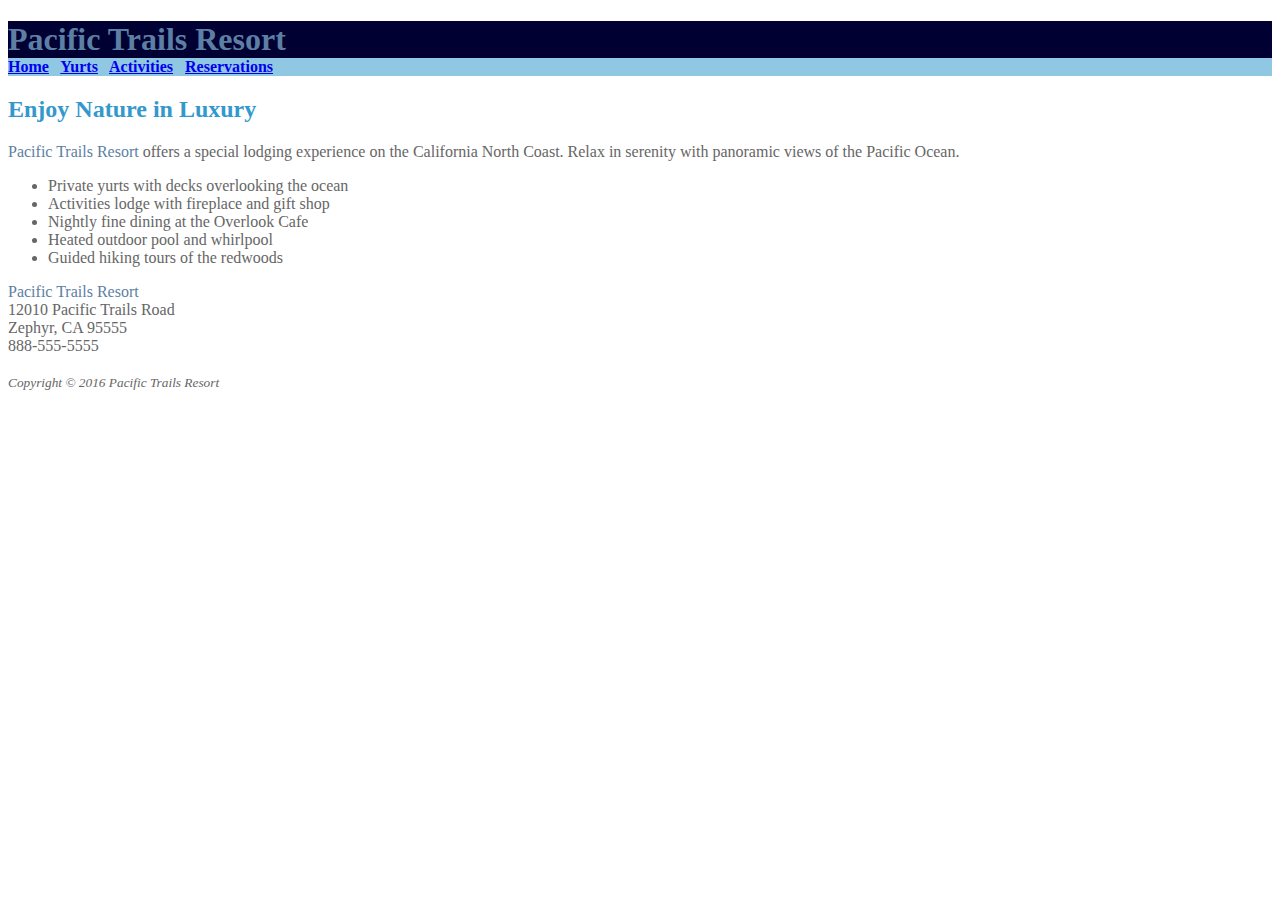
==== index.html @ 339d0aab "updated PacificTrails website" ====
<!DOCTYPE html>
<html lang="en">

<head>
    <title>Pacific Trails</title>
    <meta charset="utf-8" />
    <link rel="stylesheet" href="pacific.css">
</head>

<body>
    <header>
        <h1><span class="resort">Pacific Trails Resort</span></h1>
    </header>
    <nav>
        <b>
            <a href="index.html">Home</a> &nbsp;
            <a href="yurts.html">Yurts</a> &nbsp;
            <a href="activities.html">Activities</a> &nbsp;
            <a href="reservations.html">Reservations</a> &nbsp;
        </b>
    </nav>
    <main>
        <h2>Enjoy Nature in Luxury</h2>
        <p><span class="resort">Pacific Trails Resort</span> offers a special lodging experience on the California North Coast. Relax in serenity with panoramic views of the Pacific Ocean.</p>
        <ul>
            <li>Private yurts with decks overlooking the ocean</li>
            <li>Activities lodge with fireplace and gift shop</li>
            <li>Nightly fine dining at the Overlook Cafe</li>
            <li>Heated outdoor pool and whirlpool</li>
            <li>Guided hiking tours of the redwoods</li>
        </ul>
        <div id="contact">
            <span class="resort"> Pacific Trails Resort</span>
            <br> 12010 Pacific Trails Road
            <br> Zephyr, CA 95555
            <br> 888-555-5555
            <br> &nbsp;
        </div>
    </main>
    <footer><small><i>Copyright &copy; 2016 Pacific Trails Resort</i></small></footer>
</body>

</html>
---- pacific.css ----
body {
    background-color: #FFFFFF;
    color: #666666;
}

header {
    background-color: #000033;
    color: #FFFFFF;
}

nav {
    background-color: #90C7E3;
}

h1 {
    margin-bottom: 0;
}

h2 {
    color: #3399CC;
}

h3 {
    color: #000033;
}

.resort {
    color: #5C7FA3;
}
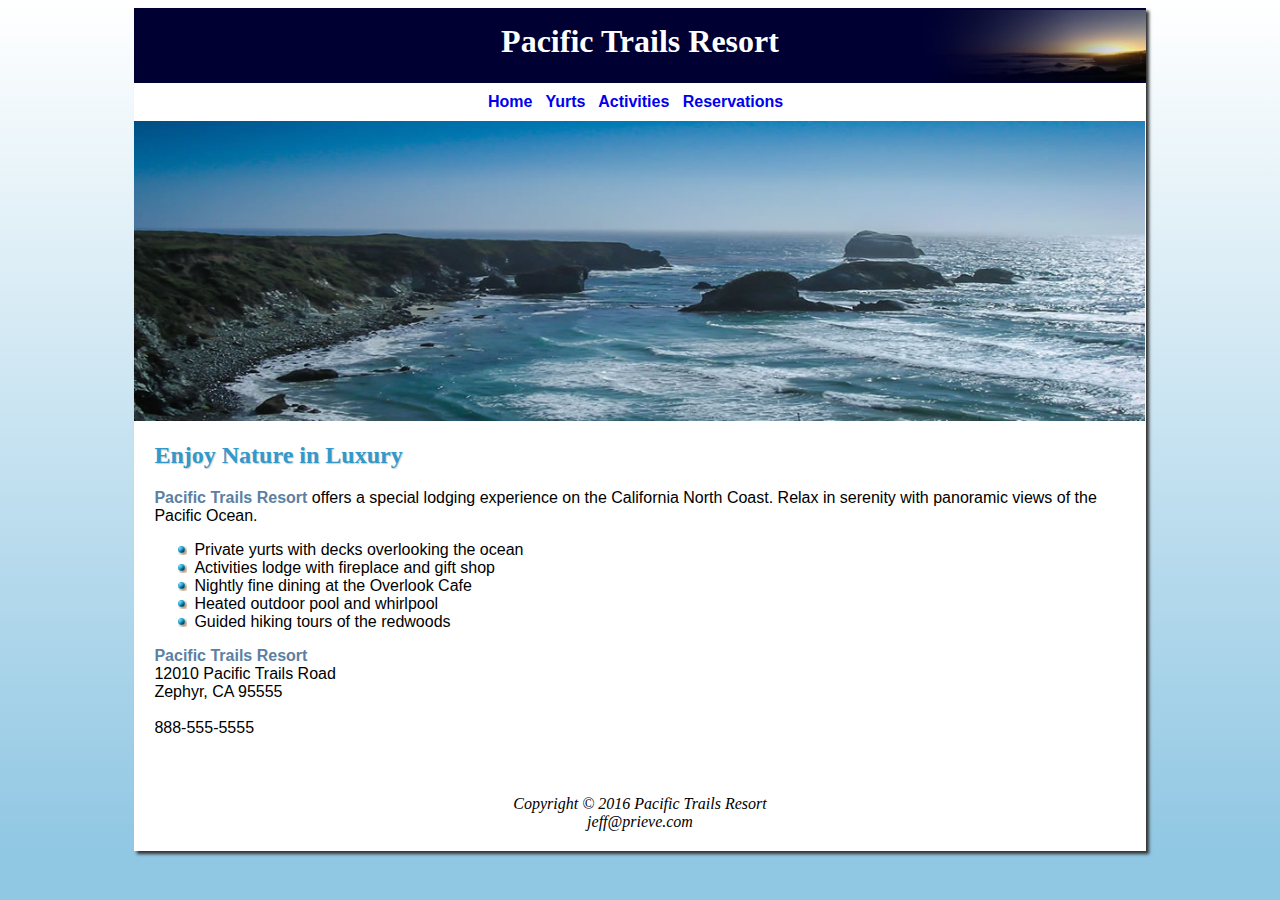
==== commit e052c75f: "updates to case study" ====
--- a/index.html
+++ b/index.html
@@ -8,20 +8,21 @@
 </head>
 
 <body>
+    <div id="wrapper">
     <header>
-        <h1><span class="resort">Pacific Trails Resort</span></h1>
+        <h1>Pacific Trails Resort</h1>
     </header>
     <nav>
-        <b>
             <a href="index.html">Home</a> &nbsp;
             <a href="yurts.html">Yurts</a> &nbsp;
             <a href="activities.html">Activities</a> &nbsp;
             <a href="reservations.html">Reservations</a> &nbsp;
-        </b>
     </nav>
+        <div id="homehero"></div>
     <main>
         <h2>Enjoy Nature in Luxury</h2>
         <p><span class="resort">Pacific Trails Resort</span> offers a special lodging experience on the California North Coast. Relax in serenity with panoramic views of the Pacific Ocean.</p>
+        <div>
         <ul>
             <li>Private yurts with decks overlooking the ocean</li>
             <li>Activities lodge with fireplace and gift shop</li>
@@ -29,15 +30,16 @@
             <li>Heated outdoor pool and whirlpool</li>
             <li>Guided hiking tours of the redwoods</li>
         </ul>
-        <div id="contact">
+        </div>
             <span class="resort"> Pacific Trails Resort</span>
             <br> 12010 Pacific Trails Road
             <br> Zephyr, CA 95555
-            <br> 888-555-5555
+            <br><br> 888-555-5555
             <br> &nbsp;
-        </div>
     </main>
-    <footer><small><i>Copyright &copy; 2016 Pacific Trails Resort</i></small></footer>
+    <footer>Copyright &copy; 2016 Pacific Trails Resort<br>jeff@prieve.com</footer>
+    </div>
+
 </body>
 
 </html>--- a/pacific.css
+++ b/pacific.css
@@ -1,29 +1,105 @@
+
+
 body {
-    background-color: #FFFFFF;
-    color: #666666;
+    background-color: #90C7E3; 
+    background-image: linear-gradient(to bottom, #FFFFFF, #90C7E3); 
+    background-repeat: no-repeat;
+    color: #000000;  /*color changed to black for contrast */
+    font-family: Arial, Helvetica, sans-serif;
 }
 
 header {
     background-color: #000033;
     color: #FFFFFF;
+    background-image: url(sunset.jpg);
+    background-repeat: no-repeat;
+    background-position: right;
+    height: 60px;
+    text-align: center;
+    padding-top: 15px;
+   }
+
+nav {
+    background-color: #FFFFFF;
+    font-weight: bold;
+    text-align: center;
+    padding: 10px;
 }
 
-nav {
-    background-color: #90C7E3;
-}
+nav a {text-decoration: none;}
 
 h1 {
     margin-bottom: 0;
+    font-family: Georgia, "Times New Roman", serif;
+    margin-top: 0;
 }
 
 h2 {
     color: #3399CC;
+    font-family: Georgia, "Times New Roman", serif;
+    text-shadow: 1px 1px 1px #CCCCCC;
 }
 
 h3 {
     color: #000033;
+    font-family: Georgia, "Times New Roman", serif;
 }
+
+ul {list-style-image: url(marker.gif);}
+
+main {padding-top: 1px;
+      padding-right: 20px;
+      padding-bottom: 20px;
+      padding-left: 20px;
+      display: block;
+}
+
+footer {font: 75%;
+        font-style: italic;
+        text-align: center;
+        font-family: Georgia, "Times New Roman", serif;
+        padding: 20px;
+        }
+
+/* ID's      */
+#wrapper {width: 80%;
+          background-color: #FFFFFF;
+          min-width: 960px;
+          max-width: 2048px;
+          box-shadow: 3px 3px 3px #333333;
+          margin-left: auto;
+          margin-right: auto;
+         }
+
+#homehero {background-image: url(coasthero.jpg);
+           background-repeat: no-repeat;
+           height: 300px;
+           background-size: 100% 100%;}
+
+#yurthero {background-image: url(yurthero.jpg);
+           background-repeat: no-repeat;
+           height: 300px;
+           background-size: 100% 100%;}
+
+#trailhero {background-image: url(trailhero.jpg);
+           background-repeat: no-repeat;
+           height: 300px;
+           background-size: 100% 100%;}
+
+
+
+/*  Class  */
 
 .resort {
     color: #5C7FA3;
-}+    font-weight: bold;
+}
+
+
+
+
+
+
+
+
+
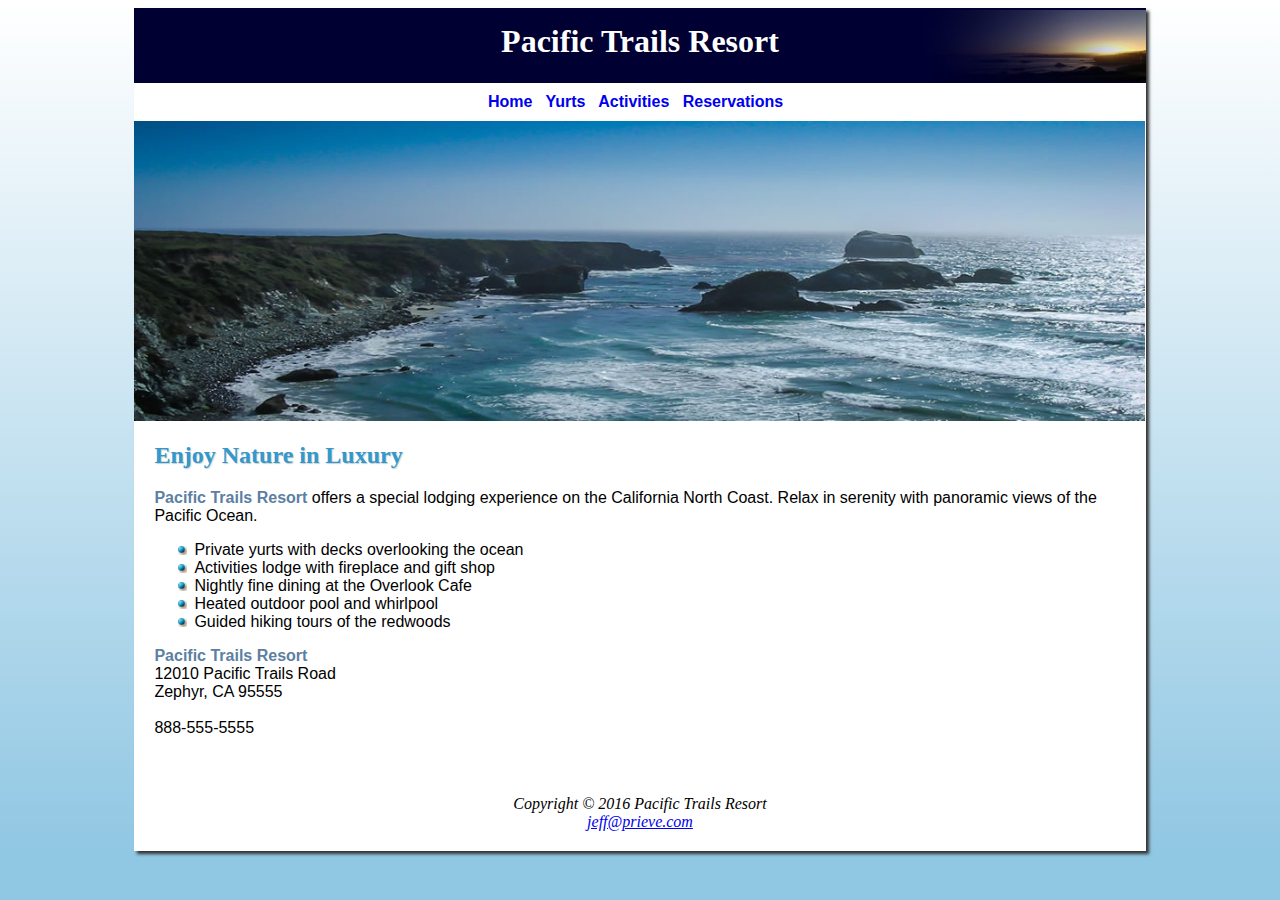
==== commit 95057a22: "updates to case study" ====
--- a/index.html
+++ b/index.html
@@ -37,7 +37,8 @@
             <br><br> 888-555-5555
             <br> &nbsp;
     </main>
-    <footer>Copyright &copy; 2016 Pacific Trails Resort<br>jeff@prieve.com</footer>
+    <footer>Copyright &copy; 2016 Pacific Trails Resort<br>
+        <a href="mailto:jeff@prieve.com">jeff@prieve.com</a></footer>
     </div>
 
 </body>
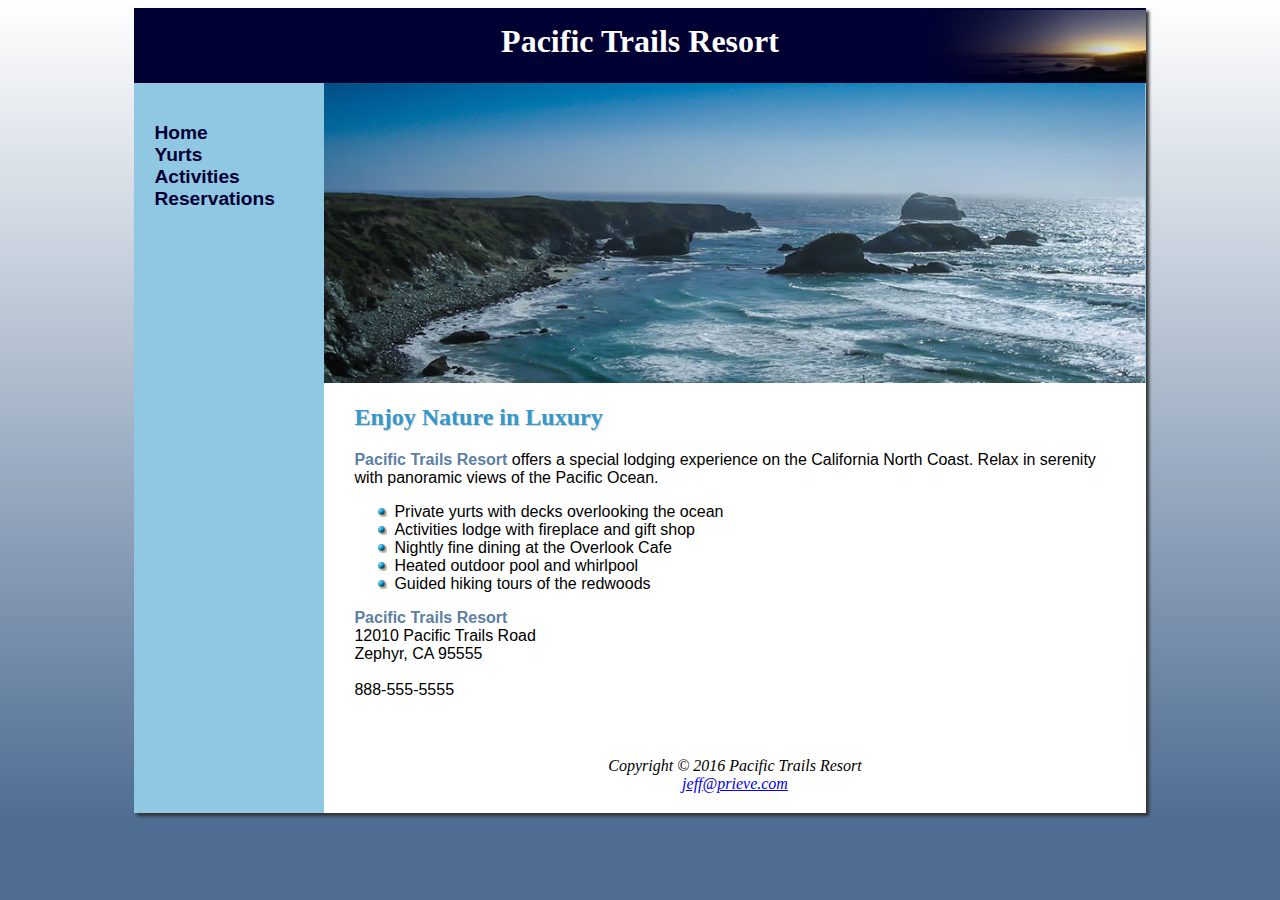
==== commit f3773a7d: "updated for week4 changes" ====
--- a/index.html
+++ b/index.html
@@ -13,10 +13,12 @@
         <h1>Pacific Trails Resort</h1>
     </header>
     <nav>
-            <a href="index.html">Home</a> &nbsp;
-            <a href="yurts.html">Yurts</a> &nbsp;
-            <a href="activities.html">Activities</a> &nbsp;
-            <a href="reservations.html">Reservations</a> &nbsp;
+        <ul>
+            <li><a href="index.html">Home</a></li> 
+            <li><a href="yurts.html">Yurts</a></li> 
+            <li><a href="activities.html">Activities</a></li> 
+            <li><a href="reservations.html">Reservations</a></li> 
+        </ul>
     </nav>
         <div id="homehero"></div>
     <main>
--- a/pacific.css
+++ b/pacific.css
@@ -1,8 +1,8 @@
 
 
 body {
-    background-color: #90C7E3; 
-    background-image: linear-gradient(to bottom, #FFFFFF, #90C7E3); 
+    background-color: #4F6D93; 
+    background-image: linear-gradient(to bottom, #FFFFFF, #4F6D93); 
     background-repeat: no-repeat;
     color: #000000;  /*color changed to black for contrast */
     font-family: Arial, Helvetica, sans-serif;
@@ -20,13 +20,22 @@
    }
 
 nav {
-    background-color: #FFFFFF;
     font-weight: bold;
-    text-align: center;
-    padding: 10px;
+    float: left;
+    width: 160px;
+    padding: 20px;
 }
 
 nav a {text-decoration: none;}
+
+nav ul {list-style-type:  none;
+        margin-left: 0;
+        padding-left: 0;
+        font-size: 1.2em;}
+
+nav a:link {color: #000033;}
+nav a:visited {color: #344873;}
+nav a:hover {color: #FFFFFF;}
 
 h1 {
     margin-bottom: 0;
@@ -45,13 +54,15 @@
     font-family: Georgia, "Times New Roman", serif;
 }
 
-ul {list-style-image: url(marker.gif);}
+main ul {list-style-image: url(marker.gif);}
 
 main {padding-top: 1px;
       padding-right: 20px;
       padding-bottom: 20px;
-      padding-left: 20px;
+      padding-left: 30px;
       display: block;
+      background-color: #FFFFFF;
+      margin-left: 190px;
 }
 
 footer {font: 75%;
@@ -59,11 +70,13 @@
         text-align: center;
         font-family: Georgia, "Times New Roman", serif;
         padding: 20px;
+        background-color: #FFFFFF;
+        margin-left: 190px;
         }
 
 /* ID's      */
 #wrapper {width: 80%;
-          background-color: #FFFFFF;
+          background-color: #90C7E3;
           min-width: 960px;
           max-width: 2048px;
           box-shadow: 3px 3px 3px #333333;
@@ -74,17 +87,20 @@
 #homehero {background-image: url(coasthero.jpg);
            background-repeat: no-repeat;
            height: 300px;
-           background-size: 100% 100%;}
+           background-size: 100% 100%;
+           margin-left: 190px;}
 
 #yurthero {background-image: url(yurthero.jpg);
            background-repeat: no-repeat;
            height: 300px;
-           background-size: 100% 100%;}
+           background-size: 100% 100%;
+           margin-left: 190px;}
 
 #trailhero {background-image: url(trailhero.jpg);
            background-repeat: no-repeat;
            height: 300px;
-           background-size: 100% 100%;}
+           background-size: 100% 100%;
+           margin-left: 190px;}
 
 
 
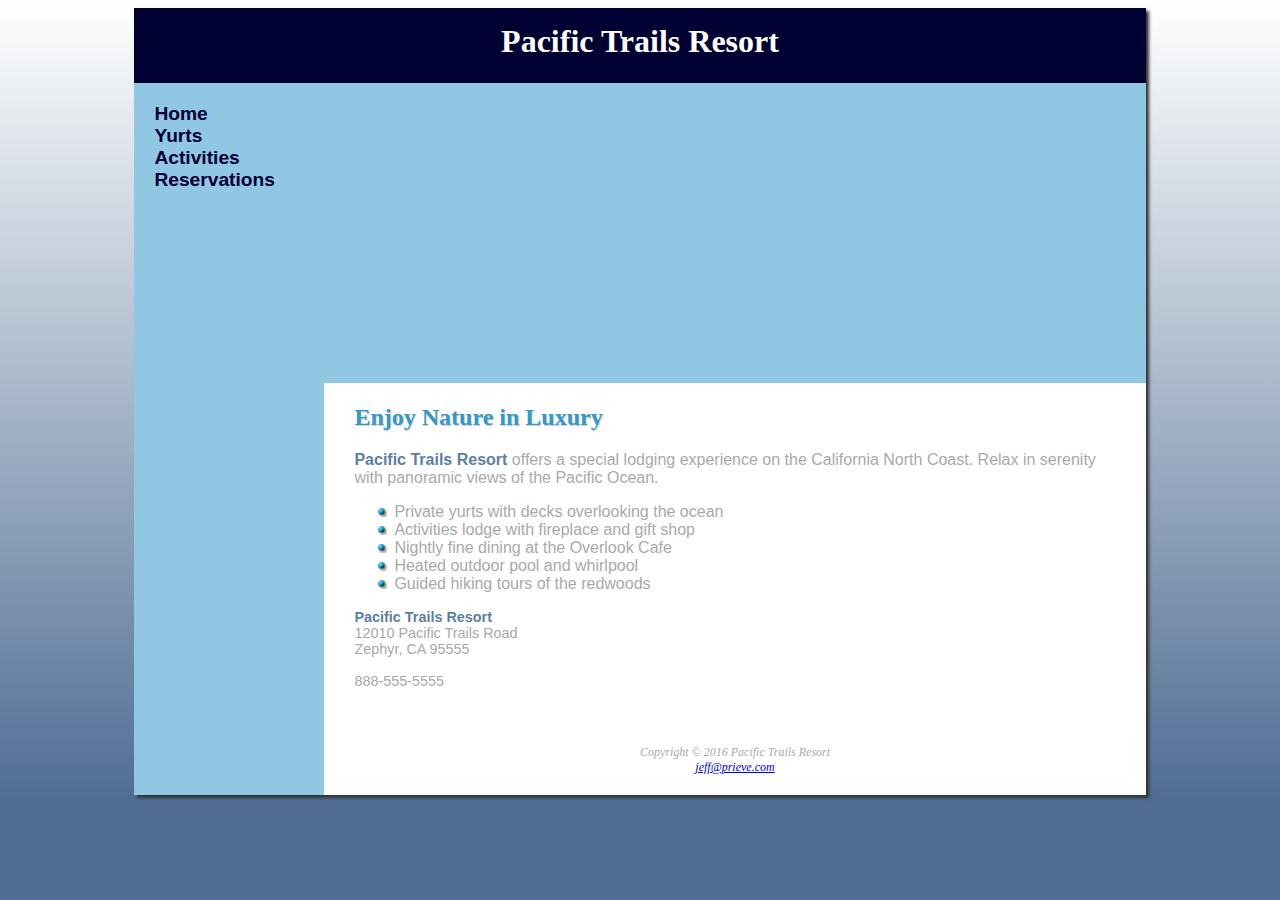
==== commit ae7e5f84: "made a few updates" ====
--- a/index.html
+++ b/index.html
@@ -24,7 +24,6 @@
     <main>
         <h2>Enjoy Nature in Luxury</h2>
         <p><span class="resort">Pacific Trails Resort</span> offers a special lodging experience on the California North Coast. Relax in serenity with panoramic views of the Pacific Ocean.</p>
-        <div>
         <ul>
             <li>Private yurts with decks overlooking the ocean</li>
             <li>Activities lodge with fireplace and gift shop</li>
@@ -32,12 +31,13 @@
             <li>Heated outdoor pool and whirlpool</li>
             <li>Guided hiking tours of the redwoods</li>
         </ul>
-        </div>
-            <span class="resort"> Pacific Trails Resort</span>
+<div id="contact">
+        <span class="resort"> Pacific Trails Resort</span>
             <br> 12010 Pacific Trails Road
             <br> Zephyr, CA 95555
             <br><br> 888-555-5555
             <br> &nbsp;
+        </div>
     </main>
     <footer>Copyright &copy; 2016 Pacific Trails Resort<br>
         <a href="mailto:jeff@prieve.com">jeff@prieve.com</a></footer>
--- a/pacific.css
+++ b/pacific.css
@@ -4,14 +4,14 @@
     background-color: #4F6D93; 
     background-image: linear-gradient(to bottom, #FFFFFF, #4F6D93); 
     background-repeat: no-repeat;
-    color: #000000;  /*color changed to black for contrast */
+    color: #A9A9A9;  
     font-family: Arial, Helvetica, sans-serif;
 }
 
 header {
     background-color: #000033;
     color: #FFFFFF;
-    background-image: url(sunset.jpg);
+    background-image: url(images/sunset.jpg);
     background-repeat: no-repeat;
     background-position: right;
     height: 60px;
@@ -29,7 +29,7 @@
 nav a {text-decoration: none;}
 
 nav ul {list-style-type:  none;
-        margin-left: 0;
+        margin: 0;
         padding-left: 0;
         font-size: 1.2em;}
 
@@ -65,7 +65,7 @@
       margin-left: 190px;
 }
 
-footer {font: 75%;
+footer {font-size: 75%;
         font-style: italic;
         text-align: center;
         font-family: Georgia, "Times New Roman", serif;
@@ -84,24 +84,25 @@
           margin-right: auto;
          }
 
-#homehero {background-image: url(coasthero.jpg);
+#homehero {background-image: url(images/coasthero.jpg);
            background-repeat: no-repeat;
            height: 300px;
            background-size: 100% 100%;
            margin-left: 190px;}
 
-#yurthero {background-image: url(yurthero.jpg);
+#yurthero {background-image: url(images/yurthero.jpg);
            background-repeat: no-repeat;
            height: 300px;
            background-size: 100% 100%;
            margin-left: 190px;}
 
-#trailhero {background-image: url(trailhero.jpg);
+#trailhero {background-image: url(images/trailhero.jpg);
            background-repeat: no-repeat;
            height: 300px;
            background-size: 100% 100%;
            margin-left: 190px;}
 
+#contact {font-size: 90%;}
 
 
 /*  Class  */
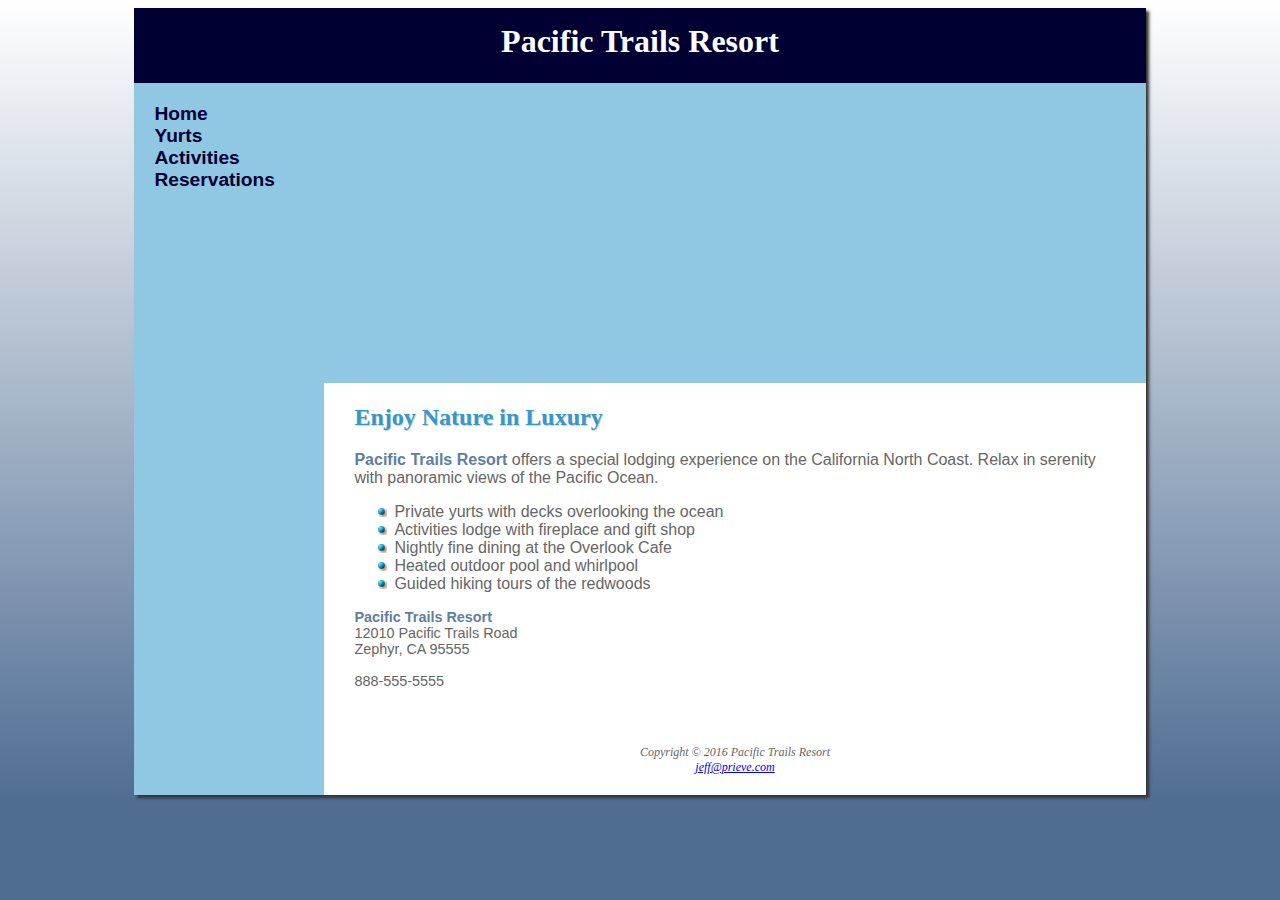
==== commit 1cea97f9: "updates for case study part 4" ====
--- a/index.html
+++ b/index.html
@@ -5,6 +5,12 @@
     <title>Pacific Trails</title>
     <meta charset="utf-8" />
     <link rel="stylesheet" href="pacific.css">
+    <meta name="viewport" content="width=device-width, initial-scale=1.0">
+<!--[if lt IE 9]>
+<script src="http://html5shim.googlecode.com/svn/trunk/html5.js">
+</script>
+<![endif]-->
+
 </head>
 
 <body>
@@ -35,7 +41,8 @@
         <span class="resort"> Pacific Trails Resort</span>
             <br> 12010 Pacific Trails Road
             <br> Zephyr, CA 95555
-            <br><br> 888-555-5555
+            <br><br> <a id="mobile" href="tel:888-555-5555">888-555-5555</a>
+               <span id="desktop">888-555-5555</span>
             <br> &nbsp;
         </div>
     </main>
--- a/pacific.css
+++ b/pacific.css
@@ -1,10 +1,20 @@
-
+header,
+main,
+nav,
+footer,
+section,
+article,
+figure,
+figcaption,
+aside {
+    display: block;
+}
 
 body {
-    background-color: #4F6D93; 
-    background-image: linear-gradient(to bottom, #FFFFFF, #4F6D93); 
-    background-repeat: no-repeat;
-    color: #A9A9A9;  
+    background-color: #4F6D93;
+    background-image: linear-gradient(to bottom, #FFFFFF, #4F6D93);
+    background-repeat: no-repeat;
+    color: #666666;
     font-family: Arial, Helvetica, sans-serif;
 }
 
@@ -17,7 +27,7 @@
     height: 60px;
     text-align: center;
     padding-top: 15px;
-   }
+}
 
 nav {
     font-weight: bold;
@@ -26,16 +36,28 @@
     padding: 20px;
 }
 
-nav a {text-decoration: none;}
-
-nav ul {list-style-type:  none;
-        margin: 0;
-        padding-left: 0;
-        font-size: 1.2em;}
-
-nav a:link {color: #000033;}
-nav a:visited {color: #344873;}
-nav a:hover {color: #FFFFFF;}
+nav a {
+    text-decoration: none;
+}
+
+nav ul {
+    list-style-type: none;
+    margin: 0;
+    padding-left: 0;
+    font-size: 1.2em;
+}
+
+nav a:link {
+    color: #000033;
+}
+
+nav a:visited {
+    color: #344873;
+}
+
+nav a:hover {
+    color: #FFFFFF;
+}
 
 h1 {
     margin-bottom: 0;
@@ -54,69 +76,184 @@
     font-family: Georgia, "Times New Roman", serif;
 }
 
-main ul {list-style-image: url(marker.gif);}
-
-main {padding-top: 1px;
-      padding-right: 20px;
-      padding-bottom: 20px;
-      padding-left: 30px;
-      display: block;
-      background-color: #FFFFFF;
-      margin-left: 190px;
-}
-
-footer {font-size: 75%;
-        font-style: italic;
-        text-align: center;
-        font-family: Georgia, "Times New Roman", serif;
-        padding: 20px;
-        background-color: #FFFFFF;
-        margin-left: 190px;
-        }
+main ul {
+    list-style-image: url(marker.gif);
+}
+
+main {
+    padding-top: 1px;
+    padding-right: 20px;
+    padding-bottom: 20px;
+    padding-left: 30px;
+    display: block;
+    background-color: #FFFFFF;
+    margin-left: 190px;
+}
+
+footer {
+    font-size: 75%;
+    font-style: italic;
+    text-align: center;
+    font-family: Georgia, "Times New Roman", serif;
+    padding: 20px;
+    background-color: #FFFFFF;
+    margin-left: 190px;
+}
+
+table { margin: auto; 
+        border: 1px solid #3399CC; 
+		width: 80%; 
+		border-spacing: 0;
+}
+
+td, th { padding: 5px;
+         border: 1px solid #3399CC;
+         text-align: center;
+}
+
+tr:nth-of-type(even) {background-color: #F5FAFC; }
+
+
 
 /* ID's      */
-#wrapper {width: 80%;
-          background-color: #90C7E3;
-          min-width: 960px;
-          max-width: 2048px;
-          box-shadow: 3px 3px 3px #333333;
-          margin-left: auto;
-          margin-right: auto;
-         }
-
-#homehero {background-image: url(images/coasthero.jpg);
-           background-repeat: no-repeat;
-           height: 300px;
-           background-size: 100% 100%;
-           margin-left: 190px;}
-
-#yurthero {background-image: url(images/yurthero.jpg);
-           background-repeat: no-repeat;
-           height: 300px;
-           background-size: 100% 100%;
-           margin-left: 190px;}
-
-#trailhero {background-image: url(images/trailhero.jpg);
-           background-repeat: no-repeat;
-           height: 300px;
-           background-size: 100% 100%;
-           margin-left: 190px;}
-
-#contact {font-size: 90%;}
-
-
-/*  Class  */
+
+#wrapper {
+    width: 80%;
+    background-color: #90C7E3;
+    min-width: 960px;
+    max-width: 2048px;
+    box-shadow: 3px 3px 3px #333333;
+    margin-left: auto;
+    margin-right: auto;
+}
+
+#homehero {
+    background-image: url(images/coasthero.jpg);
+    background-repeat: no-repeat;
+    height: 300px;
+    background-size: 100% 100%;
+    margin-left: 190px;
+}
+
+#yurthero {
+    background-image: url(images/yurthero.jpg);
+    background-repeat: no-repeat;
+    height: 300px;
+    background-size: 100% 100%;
+    margin-left: 190px;
+}
+
+#trailhero {
+    background-image: url(images/trailhero.jpg);
+    background-repeat: no-repeat;
+    height: 300px;
+    background-size: 100% 100%;
+    margin-left: 190px;
+}
+
+#contact {
+    font-size: 90%;
+}
+
+#mobile {
+    display: none;
+}
+
+#desktop {
+    display: inline;
+}
+
+#text {text-align: left;}
+
+
+/*  Classes  */
 
 .resort {
     color: #5C7FA3;
     font-weight: bold;
 }
 
-
-
-
-
-
-
-
-
+@media only screen and (max-width: 64em) {
+    body {
+        margin: 0;
+        background-color: #FFFFFF;
+    }
+    #wrapper {
+        min-width: 0;
+        width: auto;
+        box-shadow: none;
+    }
+    main {
+        margin-left: 0;
+    }
+    nav {
+        float: none;
+        width: auto;
+        text-align: center;
+        padding: 0.5em;
+    }
+    nav li {
+        display: inline;
+        padding-top: .25em;
+        padding-bottom: .25em;
+        padding-right: .75em;
+        padding-left: .75em;
+    }
+    
+    footer {margin-left: 0;}
+
+    #homehero {
+        margin-left: 0;
+        height: 200px;
+    }
+    #yurthero {
+        margin-left: 0;
+        height: 200px;
+    }
+    #trailhero {
+        margin-left: 0;
+        height: 200px;
+    }
+}
+
+@media only screen and (max-width: 37.5em) {
+    header {
+        padding-top: 1em;
+    }
+    
+    main {padding-top: 0.1em;
+          padding-bottom: 0.1em;
+          padding-left: 1em;
+          padding-right: 1em;
+          font-size: 90%;}
+    
+    h1 {font-size: 1.5em;}
+    
+    nav {padding: 0;}
+    
+    nav li {display: block;
+            margin: 0;
+            border-bottom: 2px solid #330000;}
+    
+    nav a {display: block;
+           }
+    
+    footer {margin-left: 0;}
+
+    #homehero {display: none;
+               background-image: none;
+               height: 0;}
+    
+    #yurthero {display: none;
+               background-image: none;
+               height: 0;}
+    
+    #trailhero {display: none;
+               background-image: none;
+               height: 0;}
+    
+    #mobile {display: inline;}
+    
+    #desktop {display: none;}
+}
+
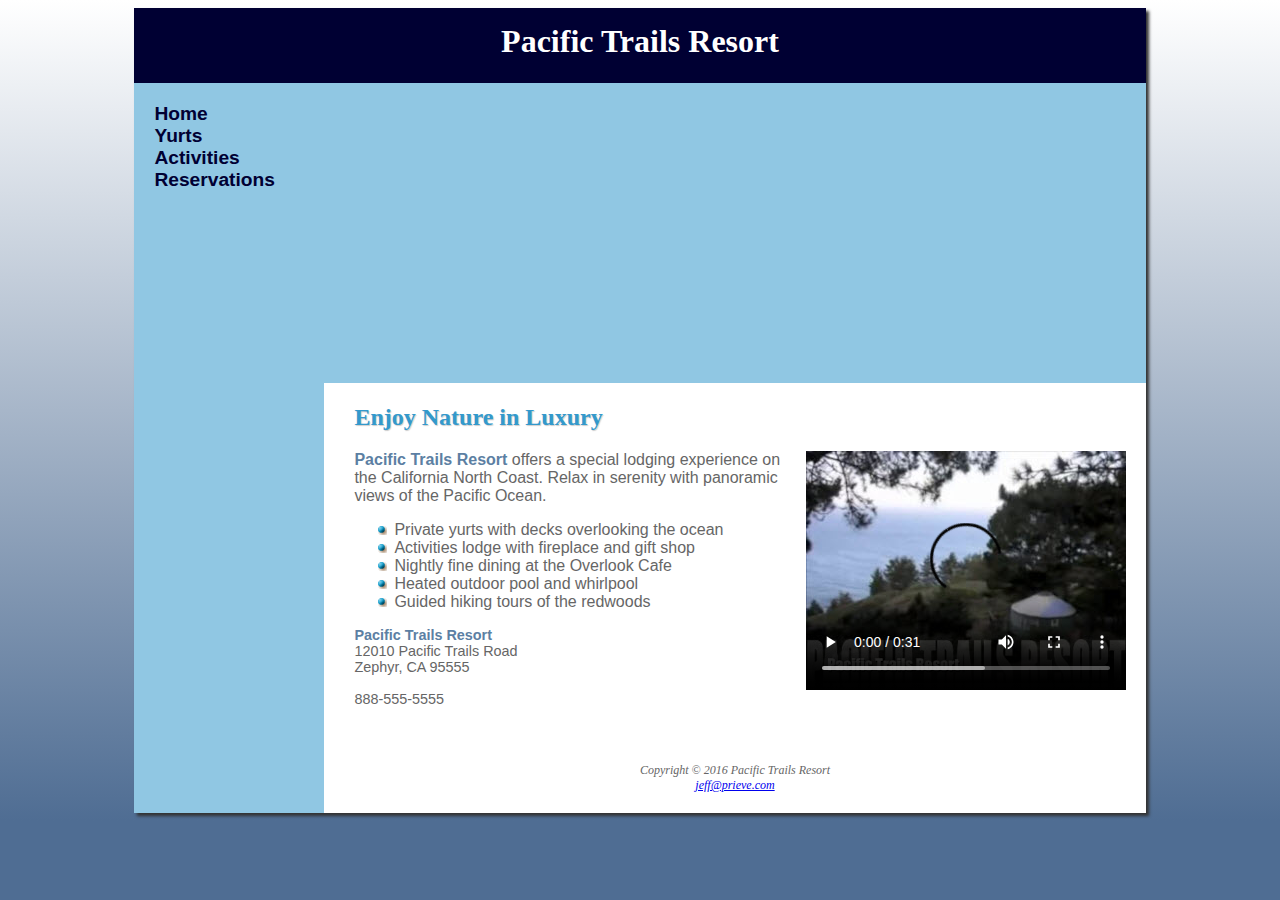
==== commit 36fe2ef7: "updates for week6" ====
--- a/index.html
+++ b/index.html
@@ -6,7 +6,8 @@
     <meta charset="utf-8" />
     <link rel="stylesheet" href="pacific.css">
     <meta name="viewport" content="width=device-width, initial-scale=1.0">
-<!--[if lt IE 9]>
+    <meta name="description" content="Pacific Trails Resort. A special lodging experience featuring Yurt rental. Located on the northern  California Coast.">
+    <!--[if lt IE 9]>
 <script src="http://html5shim.googlecode.com/svn/trunk/html5.js">
 </script>
 <![endif]-->
@@ -15,39 +16,49 @@
 
 <body>
     <div id="wrapper">
-    <header>
-        <h1>Pacific Trails Resort</h1>
-    </header>
-    <nav>
-        <ul>
-            <li><a href="index.html">Home</a></li> 
-            <li><a href="yurts.html">Yurts</a></li> 
-            <li><a href="activities.html">Activities</a></li> 
-            <li><a href="reservations.html">Reservations</a></li> 
-        </ul>
-    </nav>
+        <header>
+            <h1>Pacific Trails Resort</h1>
+        </header>
+        <nav>
+            <ul>
+                <li><a href="index.html">Home</a></li>
+                <li><a href="yurts.html">Yurts</a></li>
+                <li><a href="activities.html">Activities</a></li>
+                <li><a href="reservations.html">Reservations</a></li>
+            </ul>
+        </nav>
         <div id="homehero"></div>
-    <main>
-        <h2>Enjoy Nature in Luxury</h2>
-        <p><span class="resort">Pacific Trails Resort</span> offers a special lodging experience on the California North Coast. Relax in serenity with panoramic views of the Pacific Ocean.</p>
-        <ul>
-            <li>Private yurts with decks overlooking the ocean</li>
-            <li>Activities lodge with fireplace and gift shop</li>
-            <li>Nightly fine dining at the Overlook Cafe</li>
-            <li>Heated outdoor pool and whirlpool</li>
-            <li>Guided hiking tours of the redwoods</li>
-        </ul>
-<div id="contact">
-        <span class="resort"> Pacific Trails Resort</span>
-            <br> 12010 Pacific Trails Road
-            <br> Zephyr, CA 95555
-            <br><br> <a id="mobile" href="tel:888-555-5555">888-555-5555</a>
-               <span id="desktop">888-555-5555</span>
-            <br> &nbsp;
-        </div>
-    </main>
-    <footer>Copyright &copy; 2016 Pacific Trails Resort<br>
-        <a href="mailto:jeff@prieve.com">jeff@prieve.com</a></footer>
+        <main>
+            <h2>Enjoy Nature in Luxury</h2>
+
+            <video controls="controls" poster="pacifictrailsresort.jpg">
+                <source src="PacificTrailsResort.mp4" type="video/mp4">
+                <source src="PacificTrailsResort.ogv" type="video/ogg">
+                <embed type="application/x-shockwave-flash" src="pacifictrailsresort.swf" width="320" height="240" title="Door County Lighthouse Cruise">
+            </video>
+
+
+            <p><span class="resort">Pacific Trails Resort</span> offers a special lodging experience on the California North Coast. Relax in serenity with panoramic views of the Pacific Ocean.</p>
+            <ul>
+                <li>Private yurts with decks overlooking the ocean</li>
+                <li>Activities lodge with fireplace and gift shop</li>
+                <li>Nightly fine dining at the Overlook Cafe</li>
+                <li>Heated outdoor pool and whirlpool</li>
+                <li>Guided hiking tours of the redwoods</li>
+            </ul>
+            <div id="contact">
+                <span class="resort"> Pacific Trails Resort</span>
+                <br> 12010 Pacific Trails Road
+                <br> Zephyr, CA 95555
+                <br>
+                <br> <a id="mobile" href="tel:888-555-5555">888-555-5555</a>
+                <span id="desktop">888-555-5555</span>
+                <br> &nbsp;
+            </div>
+        </main>
+        <footer>Copyright &copy; 2016 Pacific Trails Resort
+            <br>
+            <a href="mailto:jeff@prieve.com">jeff@prieve.com</a></footer>
     </div>
 
 </body>
--- a/pacific.css
+++ b/pacific.css
@@ -38,6 +38,7 @@
 
 nav a {
     text-decoration: none;
+    transition: color 3s ease-out;
 }
 
 nav ul {
@@ -98,21 +99,27 @@
     padding: 20px;
     background-color: #FFFFFF;
     margin-left: 190px;
-}
-
-table { margin: auto; 
-        border: 1px solid #3399CC; 
-		width: 80%; 
-		border-spacing: 0;
-}
-
-td, th { padding: 5px;
-         border: 1px solid #3399CC;
-         text-align: center;
-}
-
-tr:nth-of-type(even) {background-color: #F5FAFC; }
-
+    clear: left;
+}
+
+table {
+    margin: auto;
+    border: 1px solid #3399CC;
+    width: 80%;
+    border-spacing: 0;
+}
+
+table,
+td,
+th {
+    padding: 5px;
+    border: 1px solid #3399CC;
+    text-align: center;
+}
+
+tr:nth-of-type(even) {
+    background-color: #F5FAFC;
+}
 
 
 /* ID's      */
@@ -163,7 +170,42 @@
     display: inline;
 }
 
-#text {text-align: left;}
+#gallery {
+    position: relative;
+    height: 200px;
+}
+
+#gallery ul {
+    width: 250px;
+    list-style-type: none;
+}
+
+#gallery li {
+    display: inline;
+    padding: 10px;
+}
+
+#gallery img {
+    border-style: none;
+}
+
+#gallery a {
+    text-decoration: none;
+    color: #333;
+    font-style: italic;
+}
+
+#gallery span {
+    display: none;
+}
+
+#gallery a:hover span {
+    display: block;
+    position: absolute;
+    top: 10px;
+    left: 300px;
+    text-align: left;
+}
 
 
 /*  Classes  */
@@ -171,6 +213,38 @@
 .resort {
     color: #5C7FA3;
     font-weight: bold;
+}
+
+.text {
+    text-align: left;
+}
+
+label {
+    float: left;
+    display: block;
+    text-align: right;
+    width: 120px;
+    padding-right: 1em;
+}
+
+input {
+    display: block;
+    margin-bottom: 20px;
+}
+
+textarea {
+    display: block;
+    margin-bottom: 20px;
+}
+
+input[type="submit"] {
+    margin-left: 130px;
+}
+
+video,
+embed {
+    float: right;
+    padding-left: 20px;
 }
 
 @media only screen and (max-width: 64em) {
@@ -199,9 +273,9 @@
         padding-right: .75em;
         padding-left: .75em;
     }
-    
-    footer {margin-left: 0;}
-
+    footer {
+        margin-left: 0;
+    }
     #homehero {
         margin-left: 0;
         height: 200px;
@@ -220,40 +294,59 @@
     header {
         padding-top: 1em;
     }
-    
-    main {padding-top: 0.1em;
-          padding-bottom: 0.1em;
-          padding-left: 1em;
-          padding-right: 1em;
-          font-size: 90%;}
-    
-    h1 {font-size: 1.5em;}
-    
-    nav {padding: 0;}
-    
-    nav li {display: block;
-            margin: 0;
-            border-bottom: 2px solid #330000;}
-    
-    nav a {display: block;
-           }
-    
-    footer {margin-left: 0;}
-
-    #homehero {display: none;
-               background-image: none;
-               height: 0;}
-    
-    #yurthero {display: none;
-               background-image: none;
-               height: 0;}
-    
-    #trailhero {display: none;
-               background-image: none;
-               height: 0;}
-    
-    #mobile {display: inline;}
-    
-    #desktop {display: none;}
-}
-
+    main {
+        padding-top: 0.1em;
+        padding-bottom: 0.1em;
+        padding-left: 1em;
+        padding-right: 1em;
+        font-size: 90%;
+    }
+    h1 {
+        font-size: 1.5em;
+    }
+    nav {
+        padding: 0;
+    }
+    nav li {
+        display: block;
+        margin: 0;
+        border-bottom: 2px solid #330000;
+    }
+    nav a {
+        display: block;
+    }
+    footer {
+        margin-left: 0;
+    }
+    label {
+        float: none;
+        text-align: left;
+    }
+    input[type="submit"] {
+        margin-left: 0px;
+    }
+    #homehero {
+        display: none;
+        background-image: none;
+        height: 0;
+    }
+    #yurthero {
+        display: none;
+        background-image: none;
+        height: 0;
+    }
+    #trailhero {
+        display: none;
+        background-image: none;
+        height: 0;
+    }
+    #mobile {
+        display: inline;
+    }
+    #desktop {
+        display: none;
+    }
+    #gallery {
+        display: none;
+    }
+}